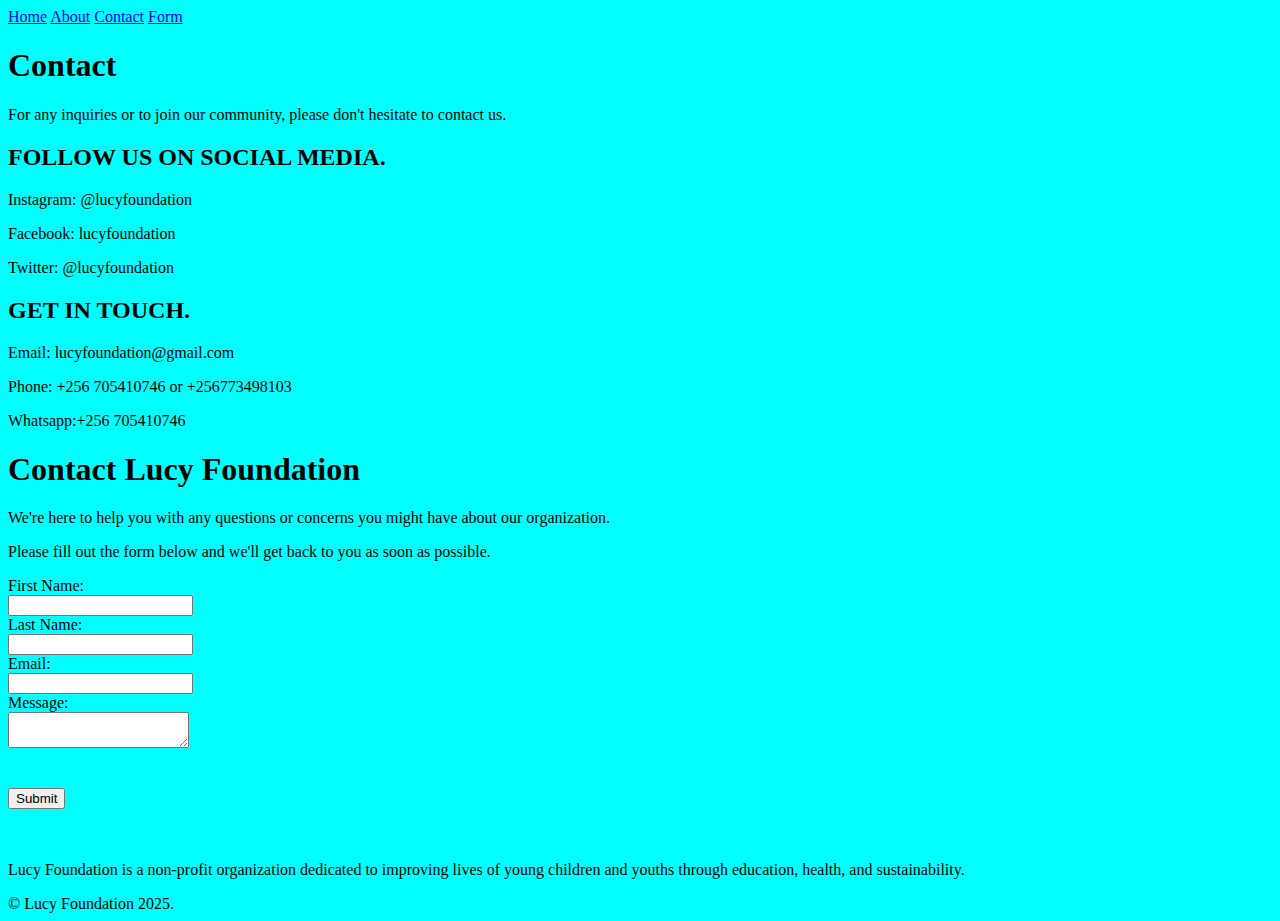
==== contact.html @ 0537f083 "mywebproject" ====
<!DOCTYPE html>
<html lang="en">
<head>
    <meta charset="UTF-8">
    <meta name="viewport" content="width=device-width, initial-scale=1.0">
    <title>Document</title>
</head>
<body style="background-color: aqua;">
    <div class="navbar">
    <a href="home.html">Home</a>
    <a href="lucyfoundation.html">About</a>
    <a href="contact.html">Contact</a>
    <a href="application.html">Form</a>
    </div>
 <div class="contact-info">
    
        <h1>Contact</h1>
        
        <p>For any inquiries or to join our community, please don't hesitate to contact us.</p>
        
        <h2>FOLLOW US ON SOCIAL MEDIA.</h2>
        
        <p>Instagram: @lucyfoundation</p>
        
        <p>Facebook: lucyfoundation</p>
        
        <p>Twitter: @lucyfoundation</p>
        
        <h2>GET IN TOUCH.</h2>
        
        <p>Email: lucyfoundation@gmail.com</p>
        
        <p>Phone: +256 705410746 or +256773498103</p>
        
        <p>Whatsapp:+256 705410746</p>
        
    </div>
        <h1>Contact Lucy Foundation</h1>
        <p>We're here to help you with any questions or concerns you might have about our organization.</p>
        <p>Please fill out the form below and we'll get back to you as soon as possible.</p>
    </div>
    <form action="/submit_form" method="post">
        <label for="fname">First Name:</label><br>
        <input type="text" id="fname" name="fname" required><br>
        
        <label for="lname">Last Name:</label><br>
        <input type="text" id="lname" name="lname" required><br>
        
        <label for="email">Email:</label><br>
        <input type="email" id="email" name="email" required><br>
        
        <label for="message">Message:</label><br>
        <textarea id="message" name="message" required></textarea><br>
        <br>
        <br>
        
        <input type="submit" value="Submit">
    </form>
    <div class="contact-info">
        <br>
        <br>
        <p>Lucy Foundation is a non-profit organization dedicated to improving lives of young children and youths through education, health, and sustainability.</p> 
    
    <footer>
        &copy; Lucy Foundation 2025.
    </footer>
</body>
</html>
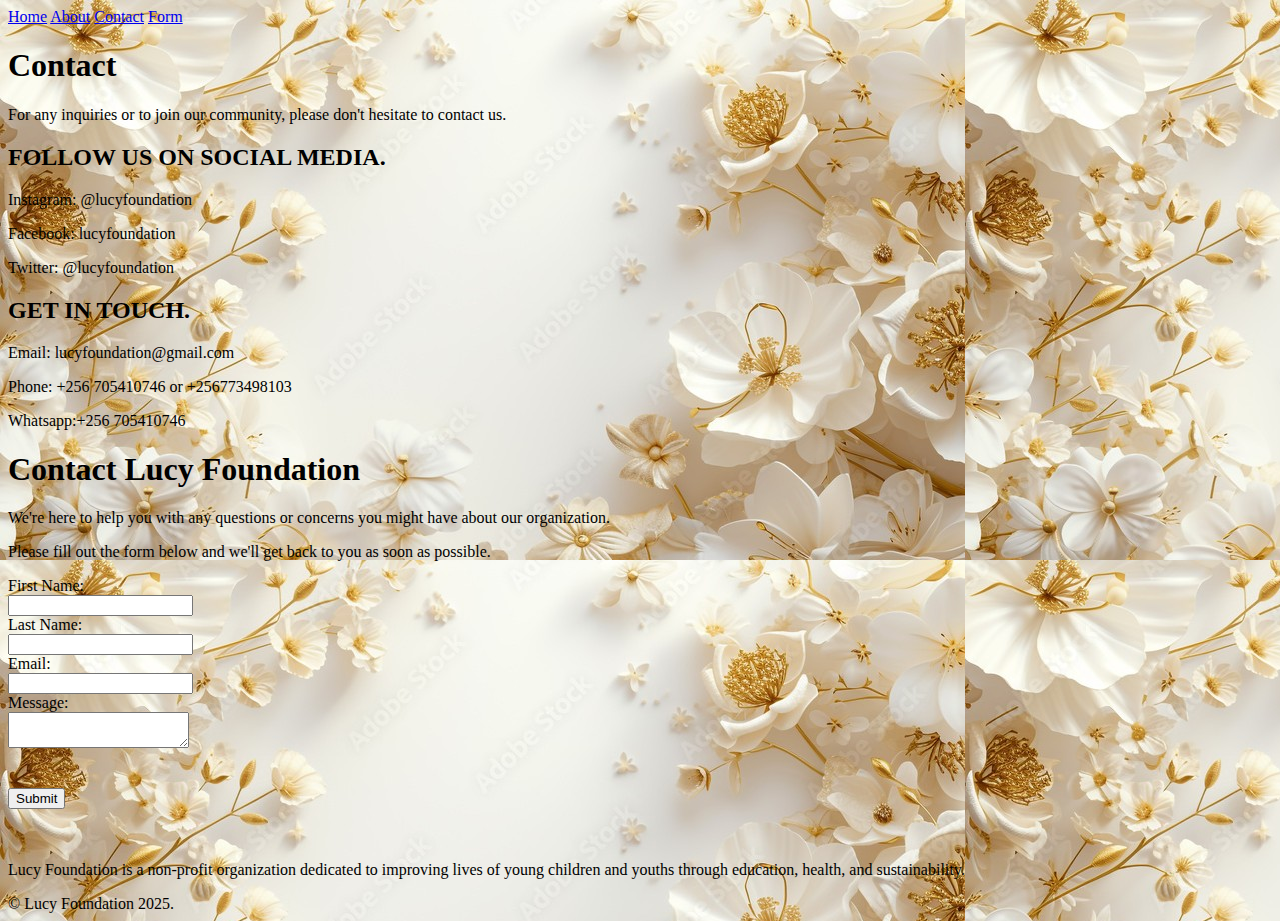
==== commit d99408a4: "save" ====
--- a/contact.html
+++ b/contact.html
@@ -3,9 +3,15 @@
 <head>
     <meta charset="UTF-8">
     <meta name="viewport" content="width=device-width, initial-scale=1.0">
-    <title>Document</title>
+    <title>CONTACT</title>
+    <style>
+        body {
+            background-image: url(aine.jpg);
+        }
+       
+    </style>
 </head>
-<body style="background-color: aqua;">
+<body>
     <div class="navbar">
     <a href="home.html">Home</a>
     <a href="lucyfoundation.html">About</a>
